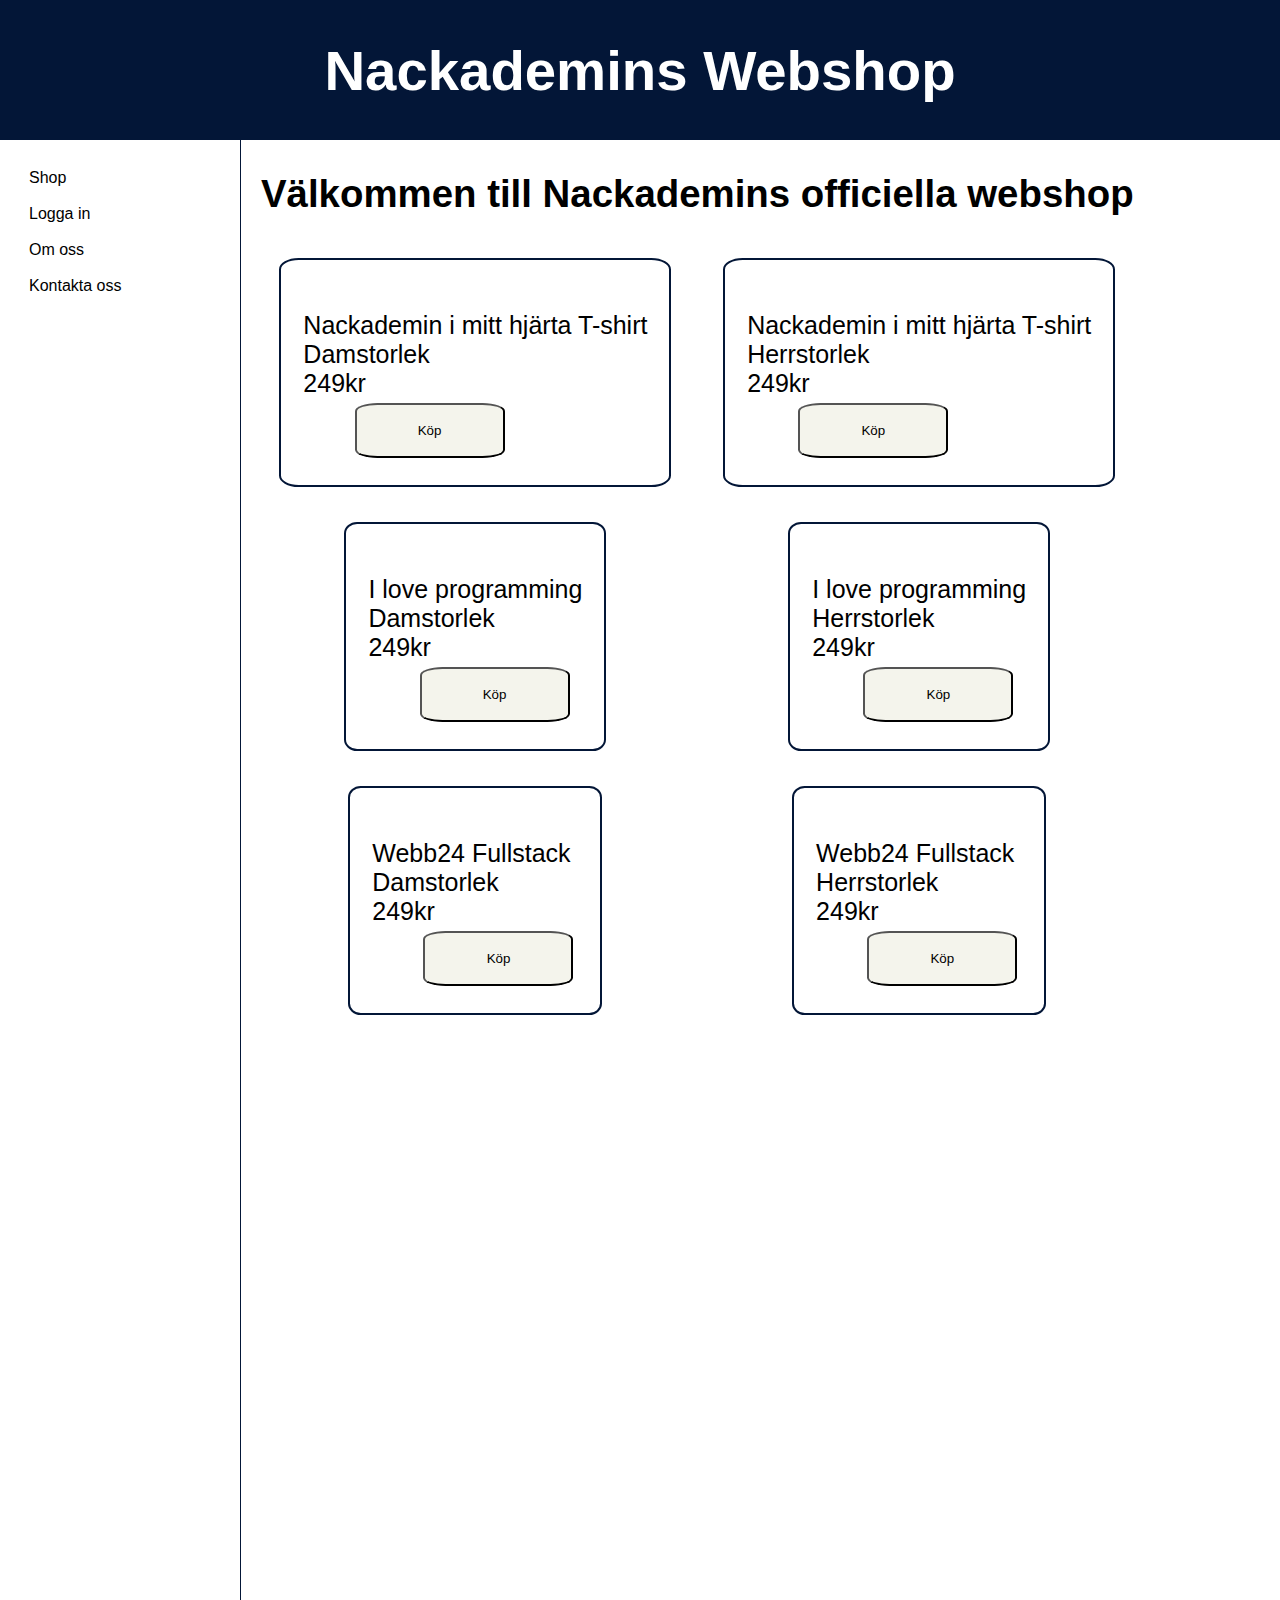
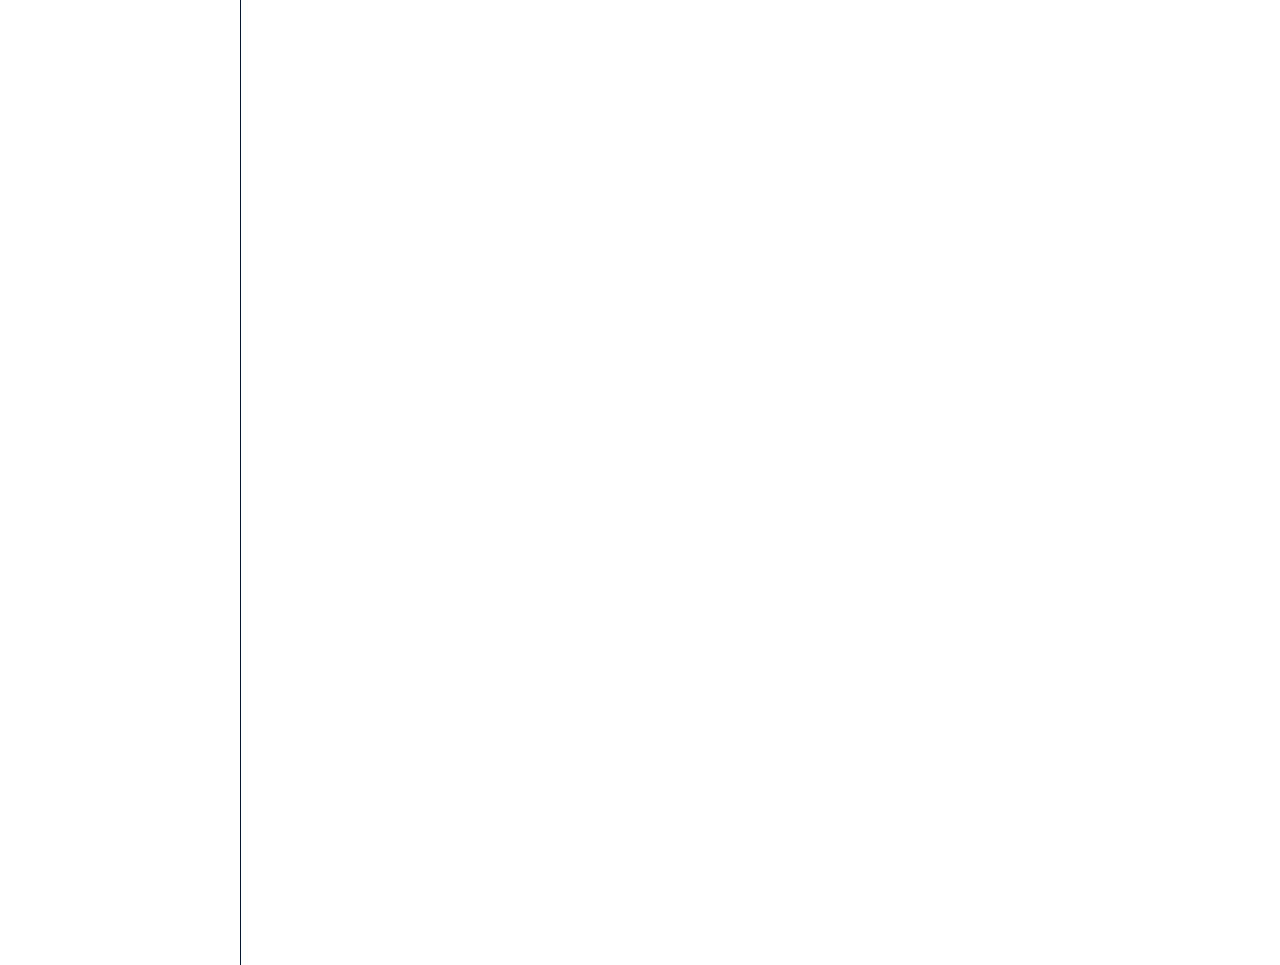
==== Första-sidan.html @ dc3b7f81 "Snyggar till bildrutan" ====
<!DOCTYPE html>
<html lang="en">

<head>
    <meta charset="UTF-8">
    <meta name="viewport" content="width=device-width, initial-scale=1.0">
    <title>Framsidan</title>
    <link rel="stylesheet" href="styles.css">
</head>

<body>
    <a href="Första-sidan.html">
        <header>
            <h1> Nackademins Webshop</h1>
        </header>
    </a>
    <div class="allt">
        <nav class="sidebar">
            <a href="Logga-in.html">Shop</a>
            <a href="Logga-in.html">Logga in</a>
            <a href="Logga-in.html">Om oss</a>
            <a href="Logga-in.html">Kontakta oss</a>
        </nav>

        <div class="innehåll">
            <h2 class="välkomsttext">Välkommen till Nackademins officiella webshop</h2>
            <div class="first">
                <section>

                    <div class="grid-container">
                        <div class="produkt">
                            <div class="bild">
                                <img src="bilder/Nackademin-dam.png" alt="">
                            </div>
                            <div class="bildtext">
                                Nackademin i mitt hjärta T-shirt
                                <br>Damstorlek
                                <br>249kr

                                <button class="köpknapp">Köp</button>
                            </div>
                        </div>
                        <div class="produkt">
                            <div class="bild">
                                <img src="bilder/Nackademin-herr.png" alt="">
                            </div>
                            <div class="bildtext">
                                Nackademin i mitt hjärta T-shirt
                                <br>Herrstorlek
                                <br>249kr
                                <button class="köpknapp">Köp</button>
                            </div>
                        </div>
                        <div class="produkt">
                            <div class="bild">
                                <img src="bilder/Programming-dam.png" alt="">
                            </div>
                            <div class="bildtext">
                                I love programming
                                <br>Damstorlek
                                <br>249kr
                                <button class="köpknapp">Köp</button>
                            </div>
                        </div>
                        <div class="produkt">
                            <div class="bild">
                                <img src="bilder/Programming-herr.png" alt="">
                            </div>
                            <div class="bildtext">
                                I love programming
                                <br>Herrstorlek
                                <br>249kr
                                <button class="köpknapp">Köp</button>
                            </div>
                        </div>
                        <div class="produkt">
                            <div class="bild">
                                <img src="bilder/Webb24-dam.png" alt="">
                            </div>
                            <div class="bildtext">
                                Webb24 Fullstack
                                <br>Damstorlek
                                <br>249kr
                                <button class="köpknapp">Köp</button>
                            </div>
                        </div>
                        <div class="produkt">
                            <div class="bild">
                                <img src="bilder/Webb24-herr.png" alt="">
                            </div>
                            <div class="bildtext">
                                Webb24 Fullstack
                                <br>Herrstorlek
                                <br>249kr
                                <button class="köpknapp">Köp</button>
                            </div>
                        </div>
                    </div>
            </div>
            </section>
        </div>
    </div>
</body>

</html>
---- styles.css ----
header {
  color: white;
  display: flex;
  font-family: "Open Sans", Arial, Lucida, sans-serif;
  justify-content: center;
  background-color: rgb(03, 22, 55);
  padding: 0px;
  font-size: 2.2vw;
}

a {
  text-decoration: none;
}

body {
  background-color: white;
  margin: 0;
  padding: 0;
  font-family: "Open Sans", Arial, Lucida, sans-serif;
  min-height: 100vh;
}

@media screen and (max-width: 720px) {
  .sidebar {
    display: flex;
    justify-content: center;
    gap: 10px;
  }
  .välkomsttext{

  font-size: 3.5vw;
  }
  
  .innehåll{
    flex-grow: 1;

  }
  .grid-container{
    display: grid;
    grid-template-columns: 1fr;
    gap: 10px;
  }
  .grid-container img{
    width: 100%;
    height: au;
  }


}

@media screen and (min-width: 720px) {
  .allt {
    display: flex;
    flex-direction: row;
    align-items: flex-start;
  }
  .välkomsttext{
    font-size: 3vw;
  }
  
  .sidebar {
    display: flex;
    flex-direction: column;
    width: 200px;
    height: 265vh;
    border-right: 1px solid rgb(03, 22, 55);
    margin-right: 20px;
    padding: 20px;
  }

  .sidebar a {
    margin: 10px;
    padding: 5px;
  }

  .first {
    display: grid;
    align-items: center;
    
  }

  .grid-container img {
    max-width: 400px;
    width: 100%;
    height: auto;
    object-fit: cover;
  }
}
.bildtext{
display: flex;
flex-direction: column;
}

main {
  background-color: white;
  margin-left: 25%;
  margin-right: 25%;
  min-height: 70vh;
  padding: 15px;
  box-shadow: 2px 2px 5px 4px;
}
.välkomsttext {
  display: flex;
  justify-content: center;

}
.sidebar a {
  margin: 2%;
  color: black;
}

#headline-1 {
  text-align: center;
}

#login-header a {
  position: relative;
  left: 10vh;
}

#home-link {
  text-align: left;
}

#logo {
  display: flex;
  justify-content: center;
  padding-top: 10px;
}

#logo img {
  height: 10vh;
  object-fit: contain;
  border-radius: 10px;
  cursor: pointer;
  transition: transform 0.3s ease;
}

#logo img:hover {
  transform: scale(1.1);
}

.headline3 {
  text-align: center;
  cursor: pointer;
}

.headline3:hover {
  text-decoration: underline;
}

.separator {
  display: flex;
  align-items: center;
}

.separator hr {
  flex: 1;
}

.separator span {
  padding: 10px;

}

input[type="text"] {
  width: 100%;
  /* Justera till önskad bredd, t.ex. 300px */
  height: 40px;
  /* Justera till önskad höjd */
  box-sizing: border-box;
}

input[type="password"] {
  width: 100%;
  /* Justera till önskad bredd, t.ex. 300px */
  height: 40px;
  /* Justera till önskad höjd */
  box-sizing: border-box;
}
.grid-container .produkt {
  border: 2px solid rgb(03, 22, 55);
  margin: 10px;
  border-radius: 5%;
  display: flex;
  flex-direction: column;
  justify-content: space-between;
  padding: 22px;
  text-align: left 10%;
  font-size: clamp(10px, 2vw, 25px);
}
.grid-container {
  display: grid;
  grid-template-columns: repeat(2, 1fr);
  gap: 15px;
  justify-items: center;
}
.köpknapp {
  margin: 5px;
  height: 5.5vw;
  width: 15vw;
  max-height: 55px;
  max-width: 150px;
  background-color: rgb(244, 244, 236);
  border-radius: 15%;
  margin-left: 4vw;
}

.köpknapp:hover {
  background-color: bisque;
}

.köpknapp:active {
  background-color: blue;
  color: white;
  cursor: pointer;
}

input[type="submit"] {
  width: 100%;
  margin-top: 2vh;
  padding: 2vh;
  font-size: 1.3rem;
  background-color: rgb(6, 49, 49);
}

input[type="submit"]:hover {
  background-color: rgb(39, 77, 111);
}

.forgot-password {
  text-align: center;
  margin-top: 2vh;
}

.forgot-password a {
  text-decoration: none;
}

.forgot-password a:hover {
  text-decoration: underline;
}

.headline-4 {
  text-align: center;
}

.create-account {
  text-align: center;
}

.create-account a {
  text-decoration: none;
}

.create-account:hover {
  text-decoration: underline;
}

@media screen and (max-width: 425px) {
  header>h1 {
    text-align: center;
    font-size: 1.5rem;
  }

  main {
    margin: 0 auto;
  }
}
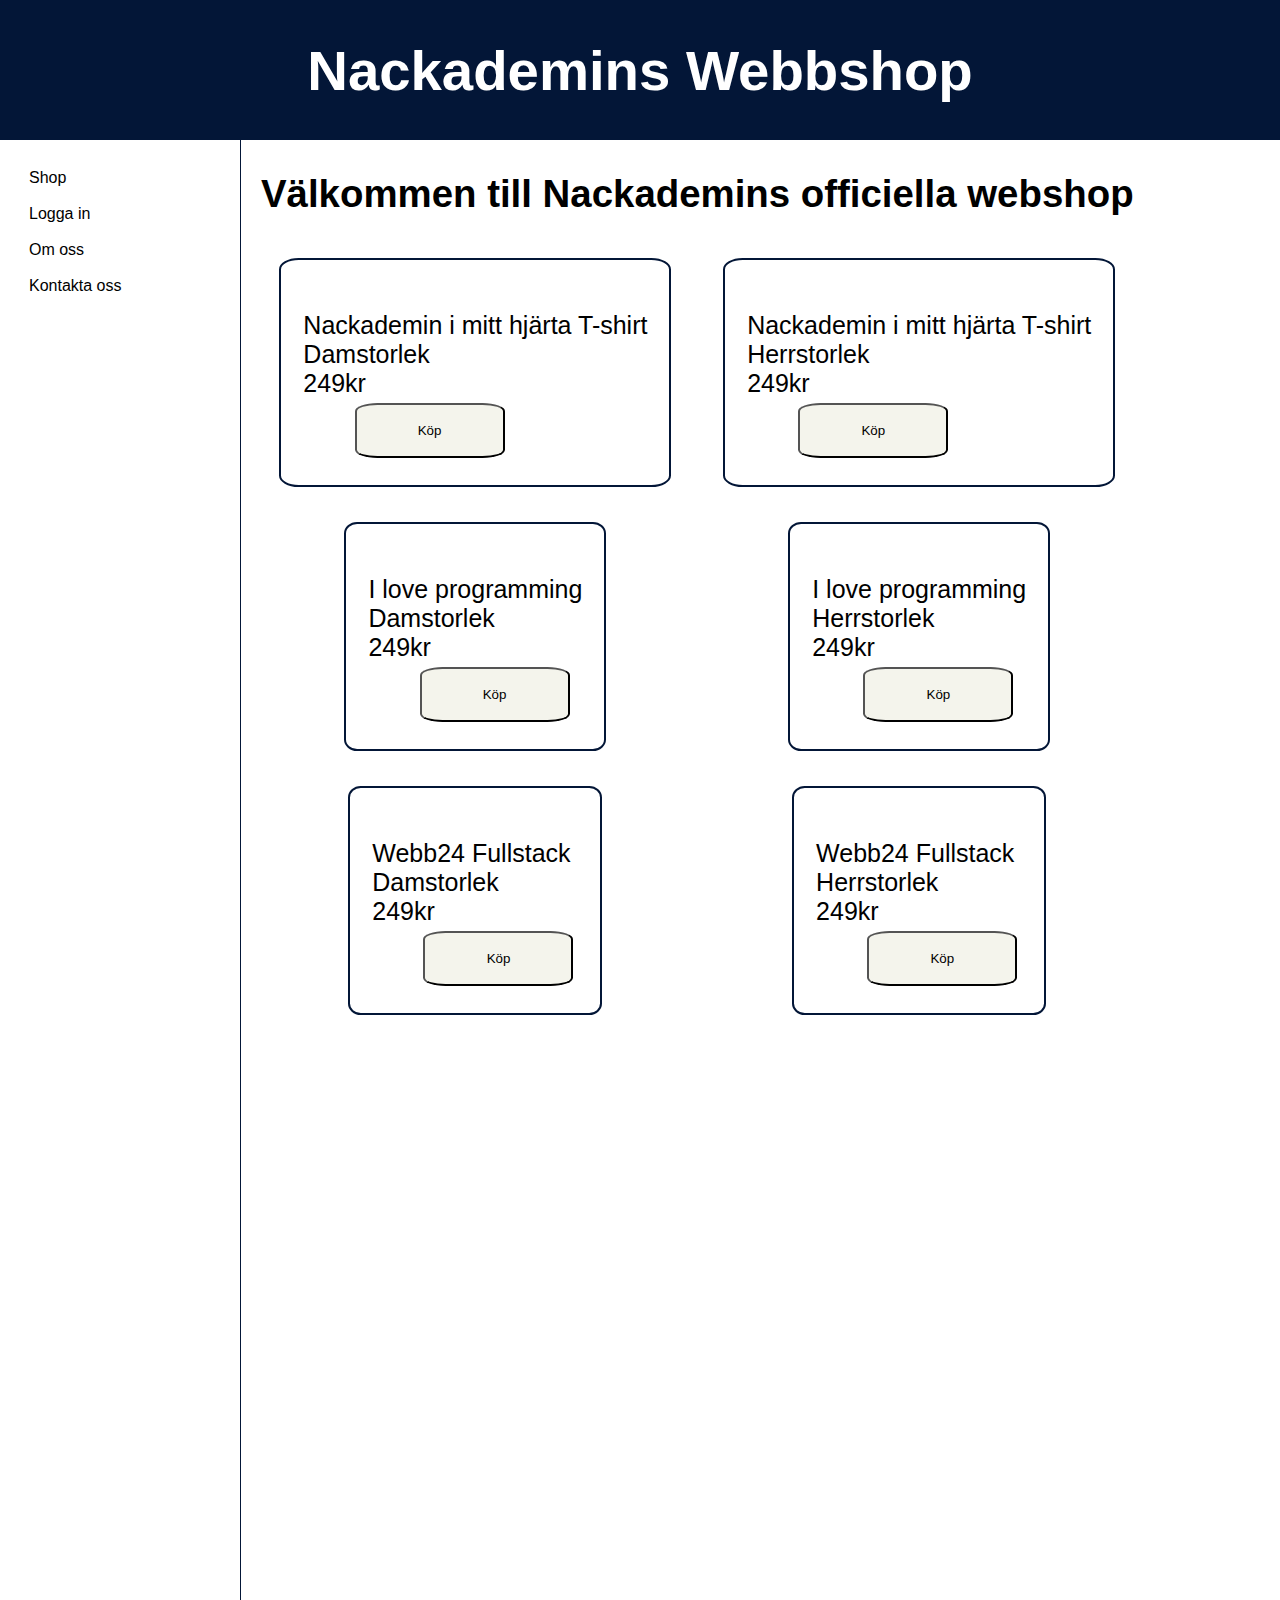
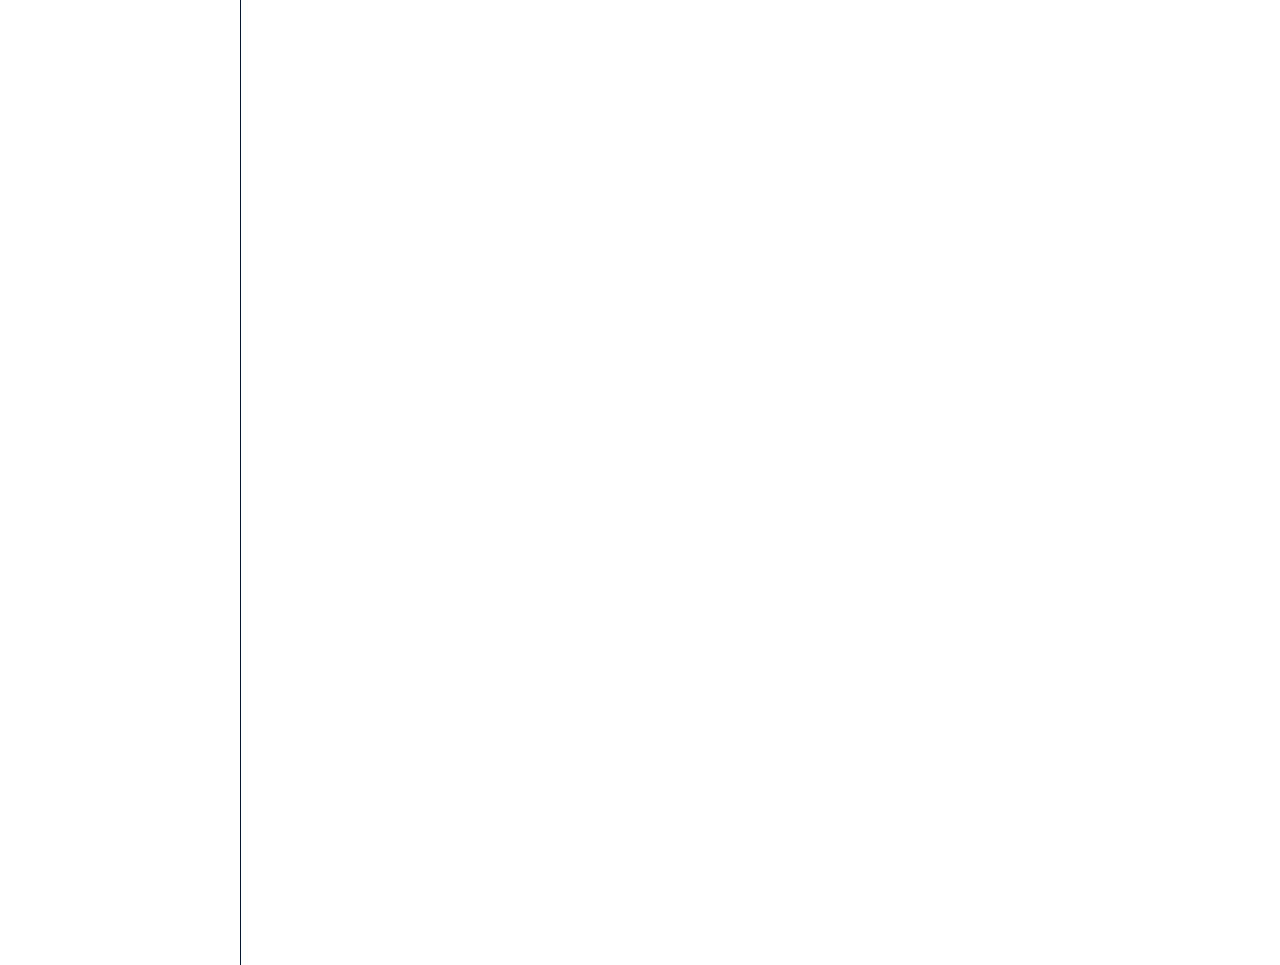
==== commit e3147183: "Korrigerar stavning" ====
--- a/Första-sidan.html
+++ b/Första-sidan.html
@@ -11,7 +11,7 @@
 <body>
     <a href="Första-sidan.html">
         <header>
-            <h1> Nackademins Webshop</h1>
+            <h1> Nackademins Webbshop</h1>
         </header>
     </a>
     <div class="allt">
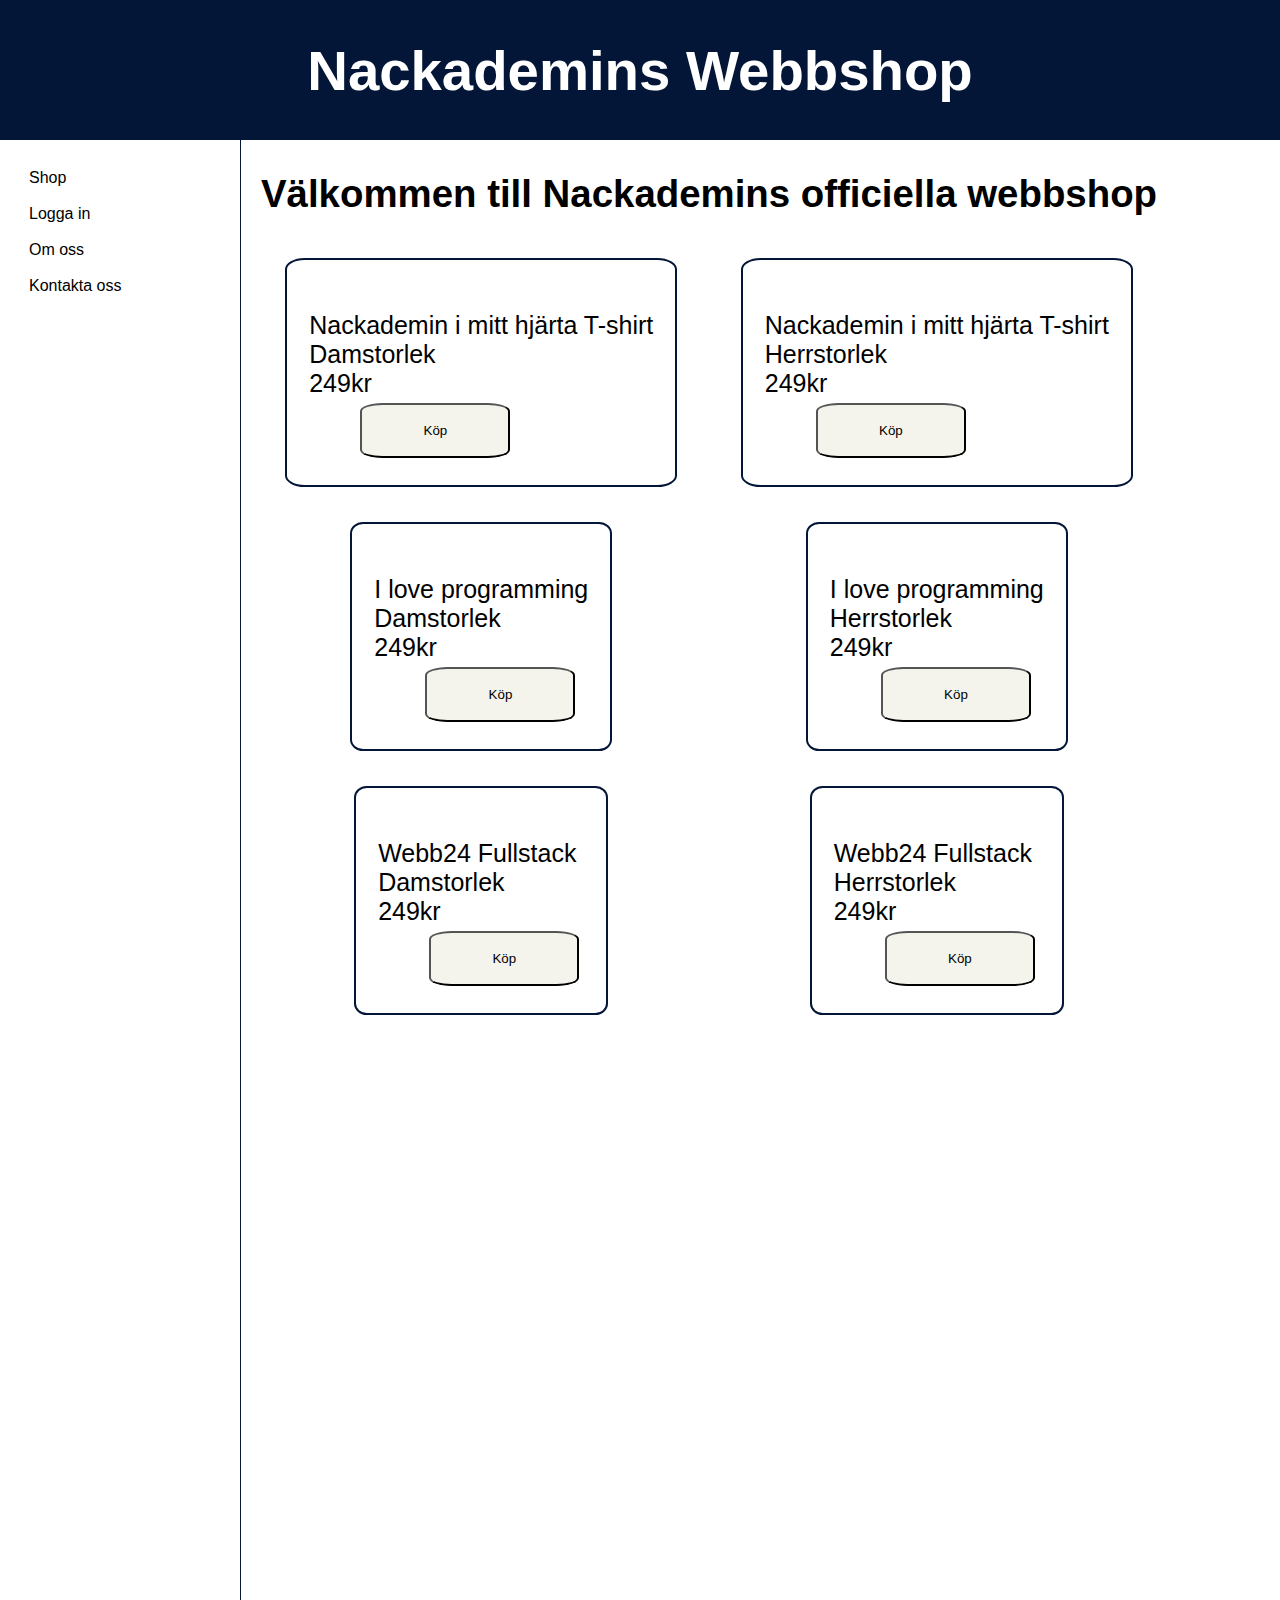
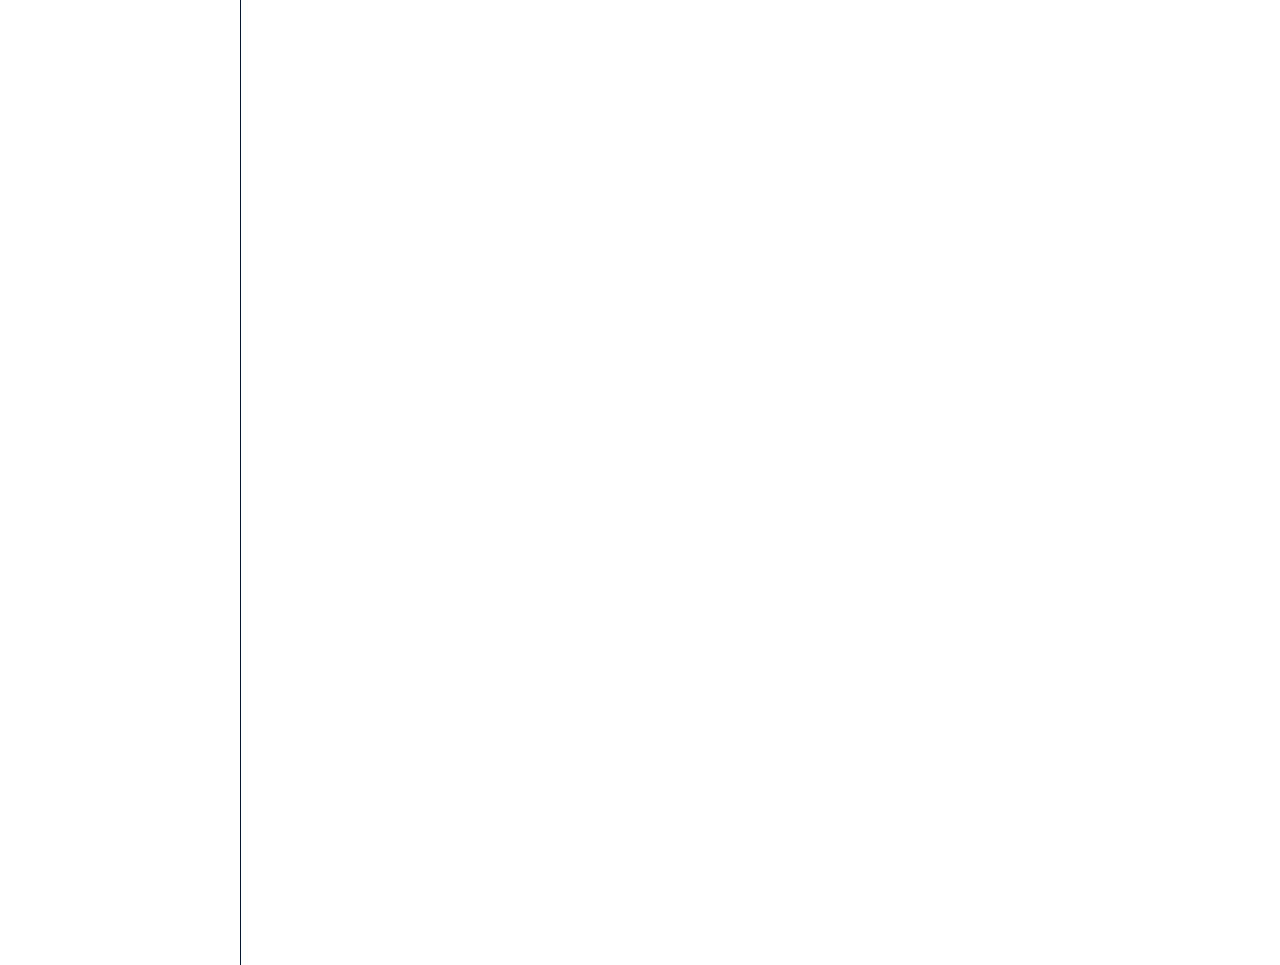
==== commit 135c9f2f: "Samma" ====
--- a/Första-sidan.html
+++ b/Första-sidan.html
@@ -4,7 +4,7 @@
 <head>
     <meta charset="UTF-8">
     <meta name="viewport" content="width=device-width, initial-scale=1.0">
-    <title>Framsidan</title>
+    <title>Första-sidan </title>
     <link rel="stylesheet" href="styles.css">
 </head>
 
@@ -23,7 +23,7 @@
         </nav>
 
         <div class="innehåll">
-            <h2 class="välkomsttext">Välkommen till Nackademins officiella webshop</h2>
+            <h2 class="välkomsttext">Välkommen till Nackademins officiella webbshop</h2>
             <div class="first">
                 <section>
 
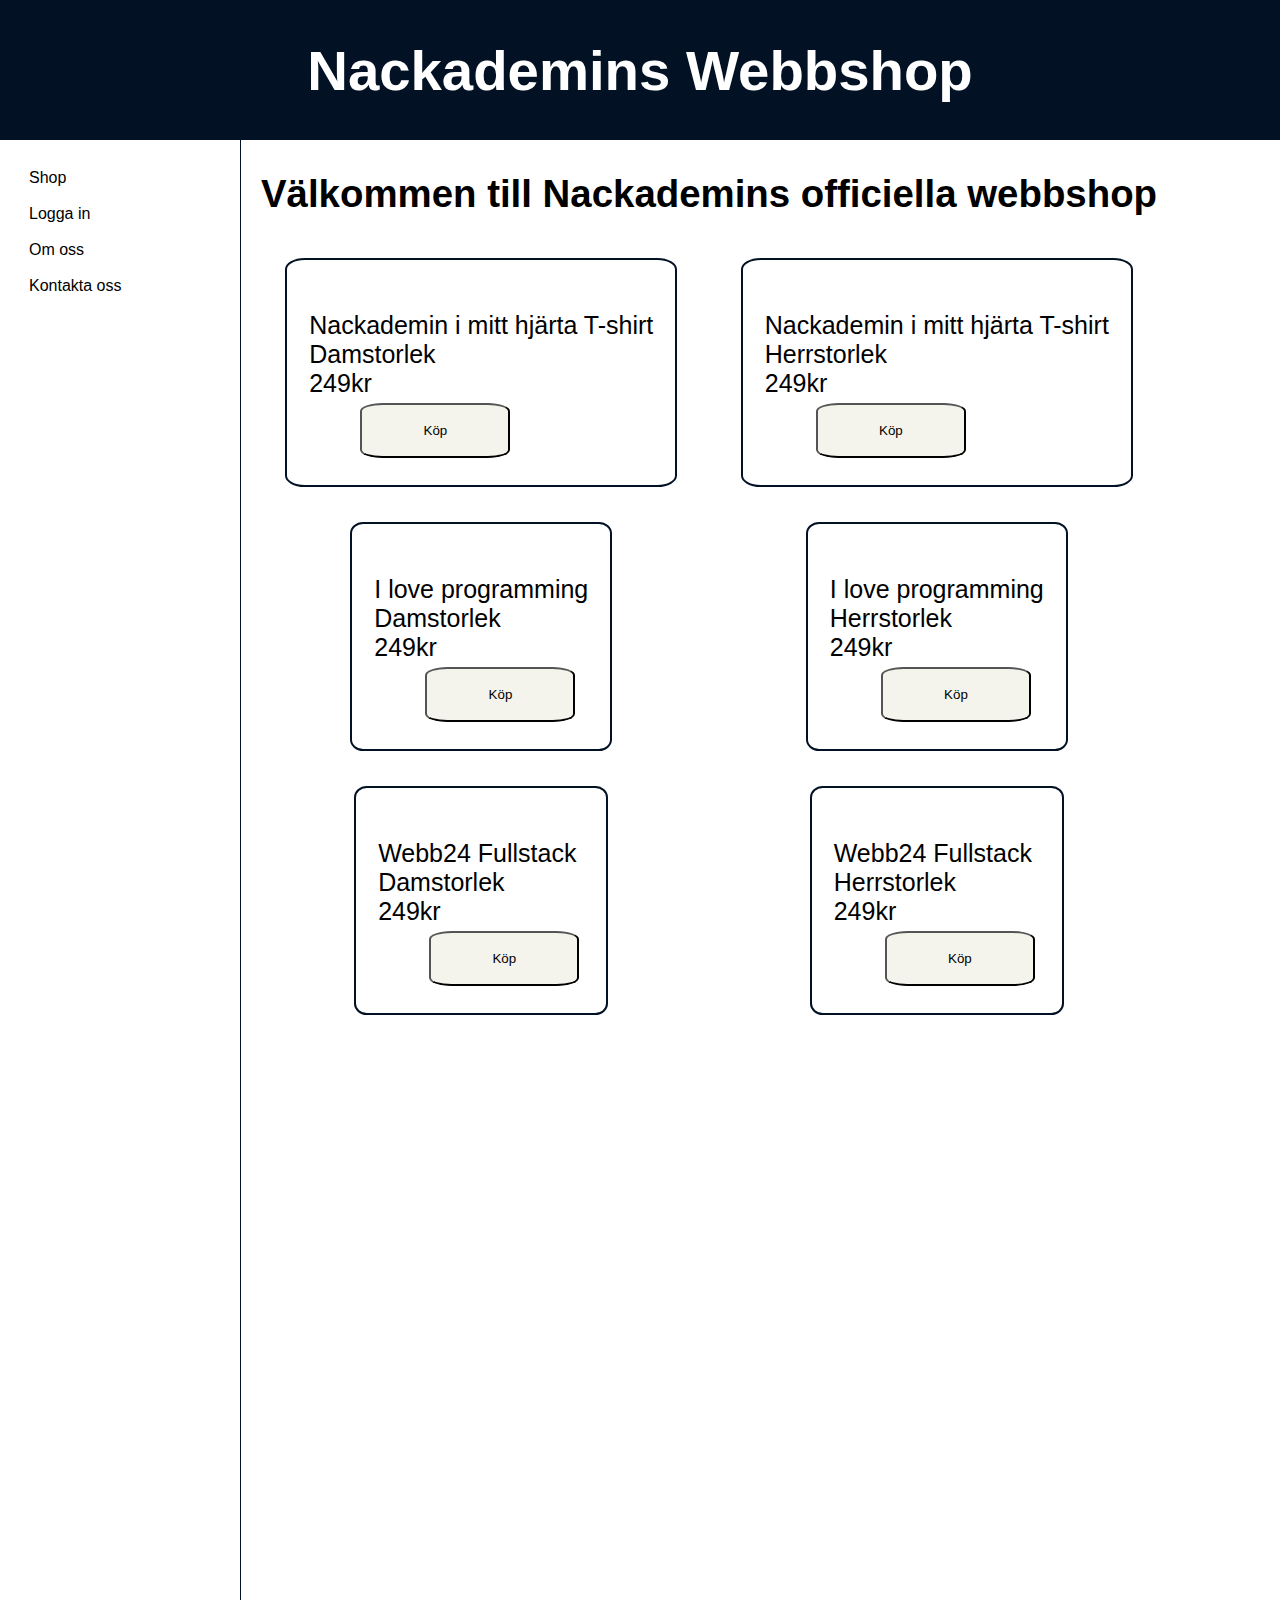
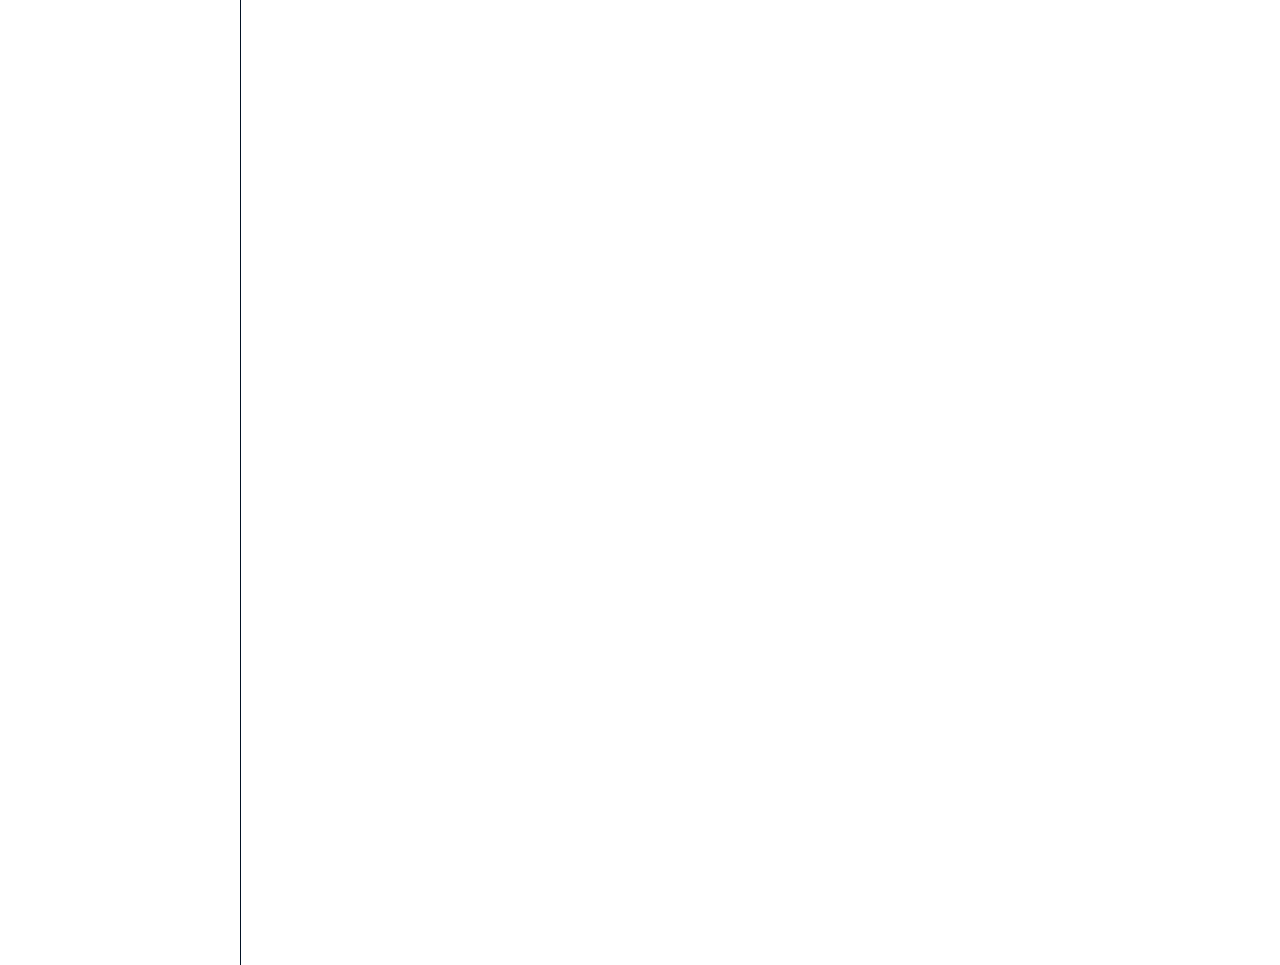
==== commit 24468187: "Fixar main" ====
--- a/Första-sidan.html
+++ b/Första-sidan.html
@@ -14,7 +14,7 @@
             <h1> Nackademins Webbshop</h1>
         </header>
     </a>
-    <div class="allt">
+    <main class="allt">
         <nav class="sidebar">
             <a href="Logga-in.html">Shop</a>
             <a href="Logga-in.html">Logga in</a>
@@ -99,7 +99,7 @@
             </div>
             </section>
         </div>
-    </div>
+    </main>
 </body>
 
 </html>--- a/styles.css
+++ b/styles.css
@@ -3,7 +3,7 @@
   display: flex;
   font-family: "Open Sans", Arial, Lucida, sans-serif;
   justify-content: center;
-  background-color: rgb(03, 22, 55);
+  background-color: rgb(02, 18, 36);
   padding: 0px;
   font-size: 2.2vw;
 }
@@ -63,7 +63,7 @@
     flex-direction: column;
     width: 200px;
     height: 265vh;
-    border-right: 1px solid rgb(03, 22, 55);
+    border-right: 1px solid rgb(02, 18, 36);
     margin-right: 20px;
     padding: 20px;
   }
@@ -86,100 +86,8 @@
     object-fit: cover;
   }
 }
-.bildtext{
-display: flex;
-flex-direction: column;
-}
-
-main {
-  background-color: white;
-  margin-left: 25%;
-  margin-right: 25%;
-  min-height: 70vh;
-  padding: 15px;
-  box-shadow: 2px 2px 5px 4px;
-}
-.välkomsttext {
-  display: flex;
-  justify-content: center;
-
-}
-.sidebar a {
-  margin: 2%;
-  color: black;
-}
-
-#headline-1 {
-  text-align: center;
-}
-
-#login-header a {
-  position: relative;
-  left: 10vh;
-}
-
-#home-link {
-  text-align: left;
-}
-
-#logo {
-  display: flex;
-  justify-content: center;
-  padding-top: 10px;
-}
-
-#logo img {
-  height: 10vh;
-  object-fit: contain;
-  border-radius: 10px;
-  cursor: pointer;
-  transition: transform 0.3s ease;
-}
-
-#logo img:hover {
-  transform: scale(1.1);
-}
-
-.headline3 {
-  text-align: center;
-  cursor: pointer;
-}
-
-.headline3:hover {
-  text-decoration: underline;
-}
-
-.separator {
-  display: flex;
-  align-items: center;
-}
-
-.separator hr {
-  flex: 1;
-}
-
-.separator span {
-  padding: 10px;
-
-}
-
-input[type="text"] {
-  width: 100%;
-  /* Justera till önskad bredd, t.ex. 300px */
-  height: 40px;
-  /* Justera till önskad höjd */
-  box-sizing: border-box;
-}
-
-input[type="password"] {
-  width: 100%;
-  /* Justera till önskad bredd, t.ex. 300px */
-  height: 40px;
-  /* Justera till önskad höjd */
-  box-sizing: border-box;
-}
 .grid-container .produkt {
-  border: 2px solid rgb(03, 22, 55);
+  border: 2px solid rgb(02, 18, 36);
   margin: 10px;
   border-radius: 5%;
   display: flex;
@@ -216,6 +124,99 @@
   cursor: pointer;
 }
 
+.bildtext{
+display: flex;
+flex-direction: column;
+}
+
+.main-login {
+  background-color: white;
+  margin-left: 25%;
+  margin-right: 25%;
+  min-height: 70vh;
+  padding: 15px;
+  box-shadow: 2px 2px 5px 4px;
+}
+.välkomsttext {
+  display: flex;
+  justify-content: center;
+
+}
+.sidebar a {
+  margin: 2%;
+  color: black;
+}
+
+#headline-1 {
+  text-align: center;
+}
+
+#login-header a {
+  position: relative;
+  left: 10vh;
+}
+
+#home-link {
+  text-align: left;
+}
+
+#logo {
+  display: flex;
+  justify-content: center;
+  padding-top: 10px;
+}
+
+#logo img {
+  height: 10vh;
+  object-fit: contain;
+  border-radius: 10px;
+  cursor: pointer;
+  transition: transform 0.3s ease;
+}
+
+#logo img:hover {
+  transform: scale(1.1);
+}
+
+.headline3 {
+  text-align: center;
+  cursor: pointer;
+}
+
+.headline3:hover {
+  text-decoration: underline;
+}
+
+.separator {
+  display: flex;
+  align-items: center;
+}
+
+.separator hr {
+  flex: 1;
+}
+
+.separator span {
+  padding: 10px;
+
+}
+
+input[type="text"] {
+  width: 100%;
+  /* Justera till önskad bredd, t.ex. 300px */
+  height: 40px;
+  /* Justera till önskad höjd */
+  box-sizing: border-box;
+}
+
+input[type="password"] {
+  width: 100%;
+  /* Justera till önskad bredd, t.ex. 300px */
+  height: 40px;
+  /* Justera till önskad höjd */
+  box-sizing: border-box;
+}
+
 input[type="submit"] {
   width: 100%;
   margin-top: 2vh;
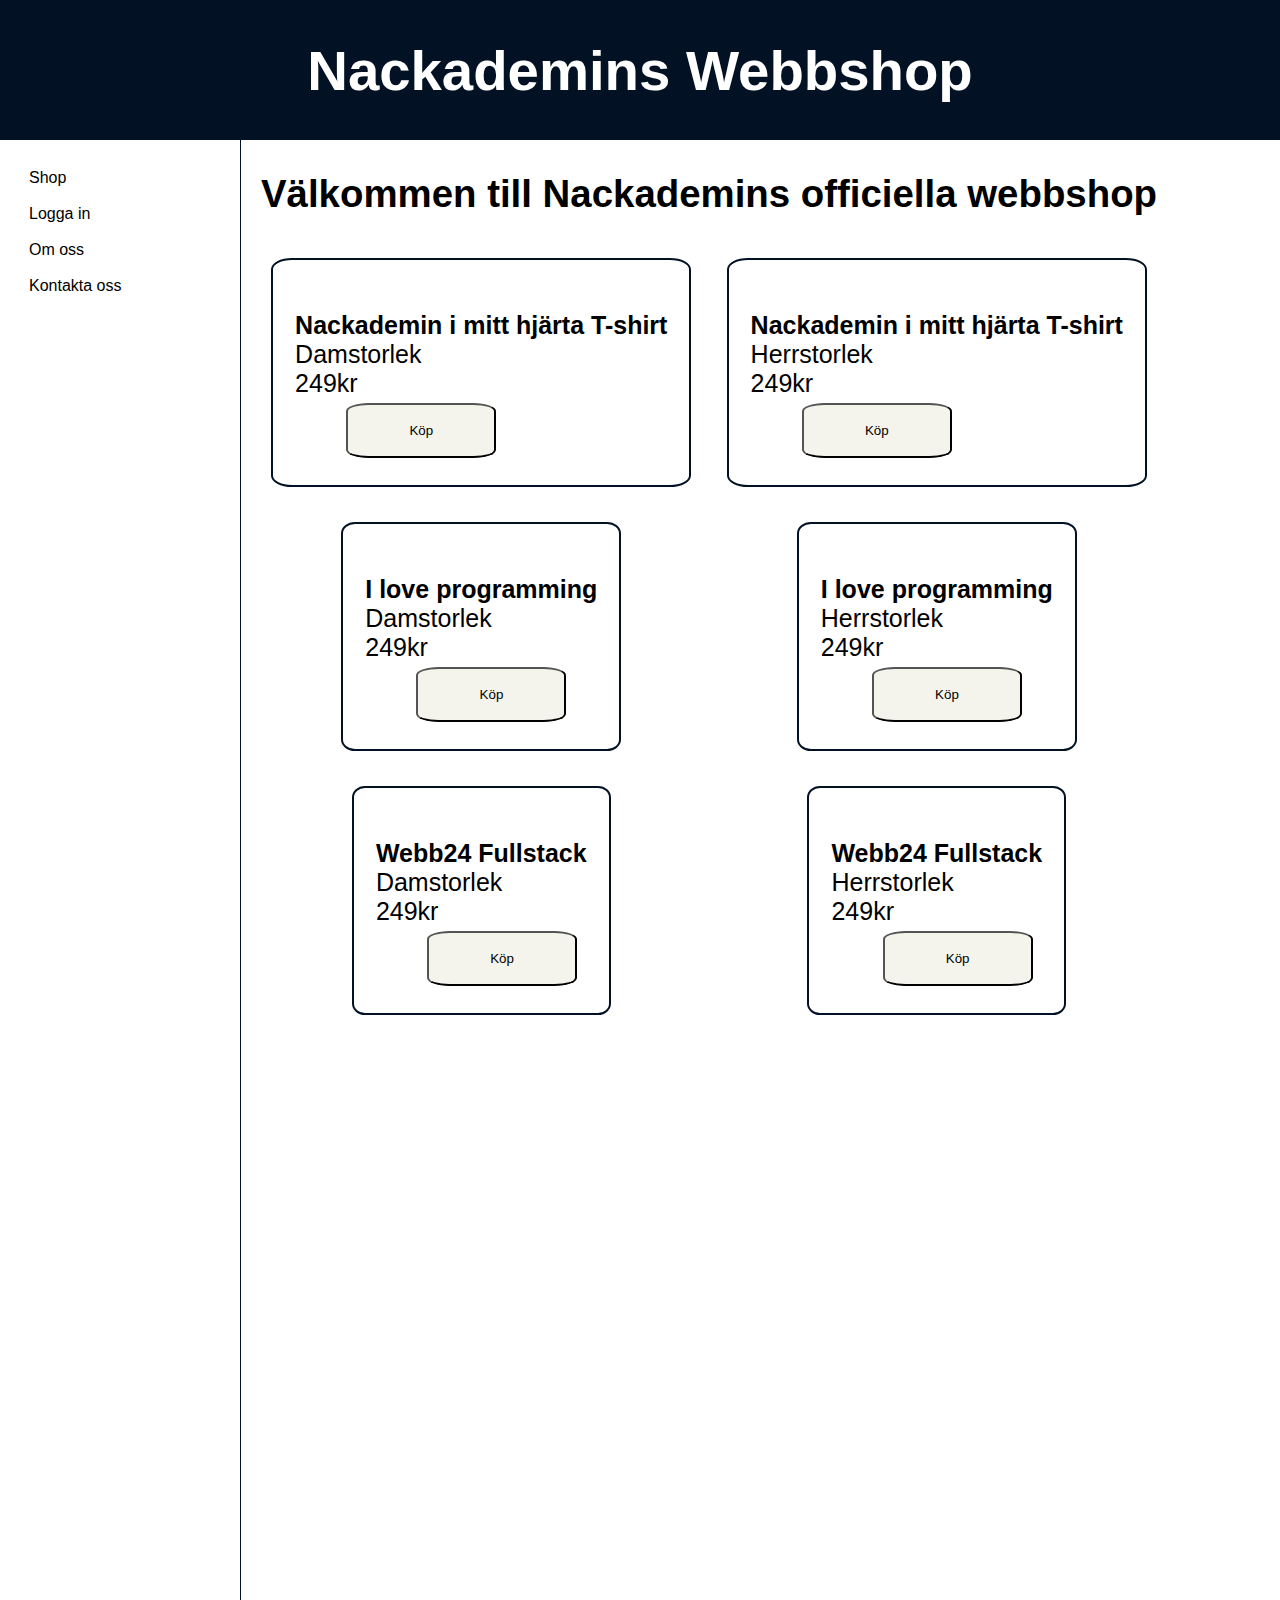
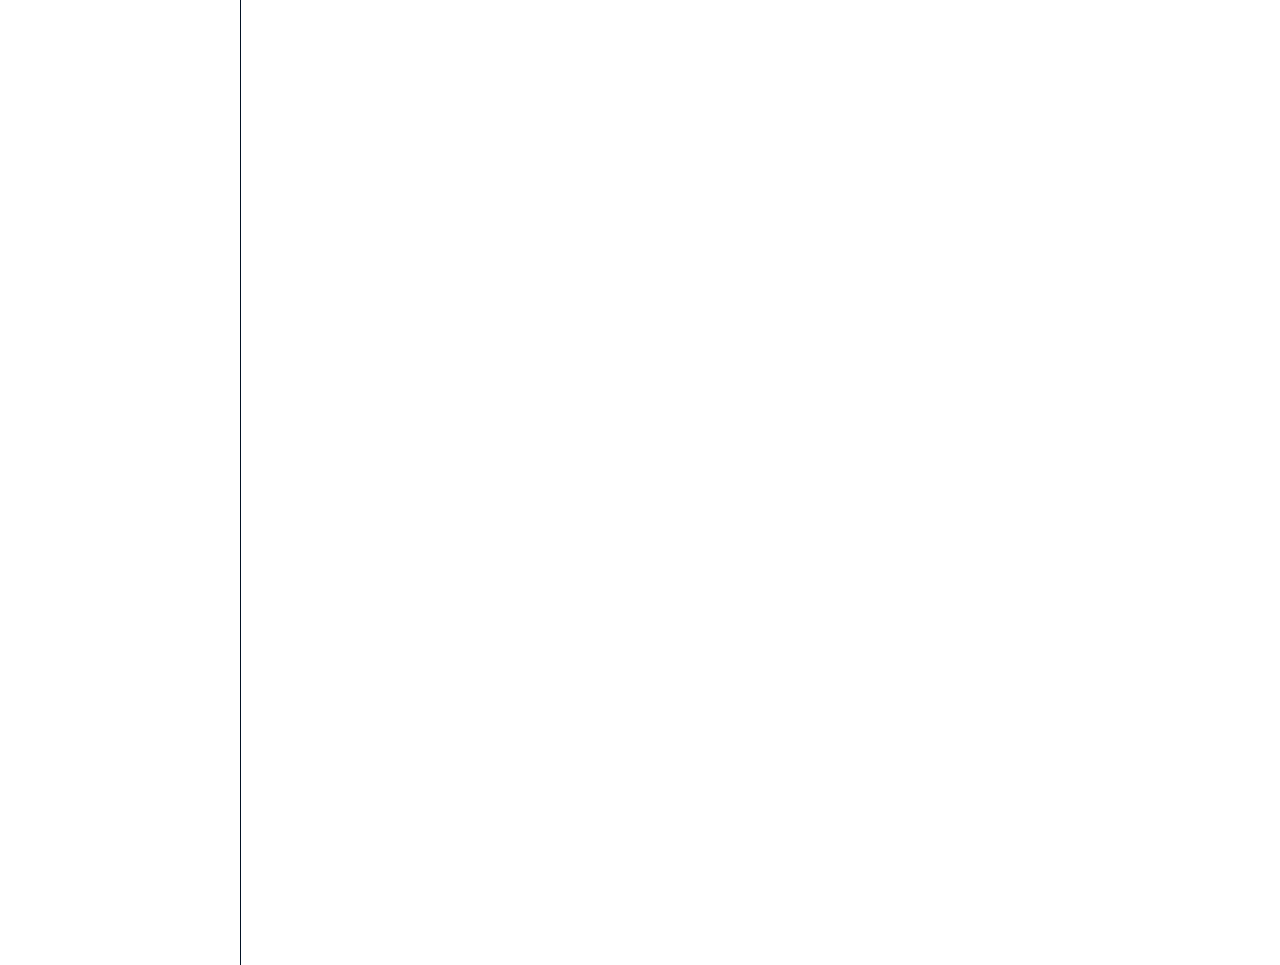
==== commit 02c69475: "Bold" ====
--- a/Första-sidan.html
+++ b/Första-sidan.html
@@ -22,7 +22,7 @@
             <a href="Logga-in.html">Kontakta oss</a>
         </nav>
 
-        <div class="innehåll">
+        <div class="innehåll"> 
             <h2 class="välkomsttext">Välkommen till Nackademins officiella webbshop</h2>
             <div class="first">
                 <section>
@@ -33,8 +33,8 @@
                                 <img src="bilder/Nackademin-dam.png" alt="">
                             </div>
                             <div class="bildtext">
-                                Nackademin i mitt hjärta T-shirt
-                                <br>Damstorlek
+                                <b>Nackademin i mitt hjärta T-shirt</b>
+                                Damstorlek
                                 <br>249kr
 
                                 <button class="köpknapp">Köp</button>
@@ -45,8 +45,8 @@
                                 <img src="bilder/Nackademin-herr.png" alt="">
                             </div>
                             <div class="bildtext">
-                                Nackademin i mitt hjärta T-shirt
-                                <br>Herrstorlek
+                                <b>Nackademin i mitt hjärta T-shirt</b>
+                                Herrstorlek
                                 <br>249kr
                                 <button class="köpknapp">Köp</button>
                             </div>
@@ -56,8 +56,8 @@
                                 <img src="bilder/Programming-dam.png" alt="">
                             </div>
                             <div class="bildtext">
-                                I love programming
-                                <br>Damstorlek
+                                <b>I love programming</b>
+                                Damstorlek
                                 <br>249kr
                                 <button class="köpknapp">Köp</button>
                             </div>
@@ -67,8 +67,8 @@
                                 <img src="bilder/Programming-herr.png" alt="">
                             </div>
                             <div class="bildtext">
-                                I love programming
-                                <br>Herrstorlek
+                                <b>I love programming</b>
+                                Herrstorlek
                                 <br>249kr
                                 <button class="köpknapp">Köp</button>
                             </div>
@@ -78,8 +78,8 @@
                                 <img src="bilder/Webb24-dam.png" alt="">
                             </div>
                             <div class="bildtext">
-                                Webb24 Fullstack
-                                <br>Damstorlek
+                                <b>Webb24 Fullstack</b>
+                                Damstorlek
                                 <br>249kr
                                 <button class="köpknapp">Köp</button>
                             </div>
@@ -89,8 +89,8 @@
                                 <img src="bilder/Webb24-herr.png" alt="">
                             </div>
                             <div class="bildtext">
-                                Webb24 Fullstack
-                                <br>Herrstorlek
+                                <b>Webb24 Fullstack</b>
+                                Herrstorlek
                                 <br>249kr
                                 <button class="köpknapp">Köp</button>
                             </div>
--- a/styles.css
+++ b/styles.css
@@ -131,6 +131,8 @@
 
 .main-login {
   background-color: white;
+  margin-top: 4vh;
+  margin-bottom: 4vh;
   margin-left: 25%;
   margin-right: 25%;
   min-height: 70vh;
@@ -217,22 +219,25 @@
   box-sizing: border-box;
 }
 
-input[type="submit"] {
-  width: 100%;
-  margin-top: 2vh;
-  padding: 2vh;
-  font-size: 1.3rem;
-  background-color: rgb(6, 49, 49);
-}
-
-input[type="submit"]:hover {
-  background-color: rgb(39, 77, 111);
-}
-
-.forgot-password {
-  text-align: center;
-  margin-top: 2vh;
-}
+  input[type="submit"] {
+    width: 100%;
+    margin-top: 2vh;
+    padding: 2vh;
+    font-size: 1.3rem;
+    background-color:rgb(02, 18, 36);
+    color: white;
+  }
+
+  input[type="submit"]:hover {
+    background-color: rgb(37, 77, 105);
+    cursor: pointer;
+  }
+  .forgot-password {
+    text-align: center;
+    margin-top: 20px;
+  }
+
+    
 
 .forgot-password a {
   text-decoration: none;
@@ -258,13 +263,39 @@
   text-decoration: underline;
 }
 
-@media screen and (max-width: 425px) {
-  header>h1 {
+  .forgot-password a:hover{
+    text-decoration: underline;
+  }
+  
+  .headline-4{
     text-align: center;
-    font-size: 1.5rem;
-  }
-
-  main {
-    margin: 0 auto;
-  }
-}+  }
+
+  .create-account{
+    text-align: center;
+  }
+
+  .create-account a{
+    text-decoration: none;
+  }
+
+  .create-account:hover{
+    text-decoration: underline;
+  }
+
+  @media screen and (max-width: 481px){
+    header > h1{
+      text-align: center;
+      font-size: 1.5rem;
+    }
+    .main-login{
+      margin: 0 auto;
+      height: 100vh;
+    }
+  }
+  @media screen and (min-width: 768px) and (max-width: 1023px){
+    .main-login{
+      margin-left: 10%;
+      margin-right: 10%;
+    }
+  }
